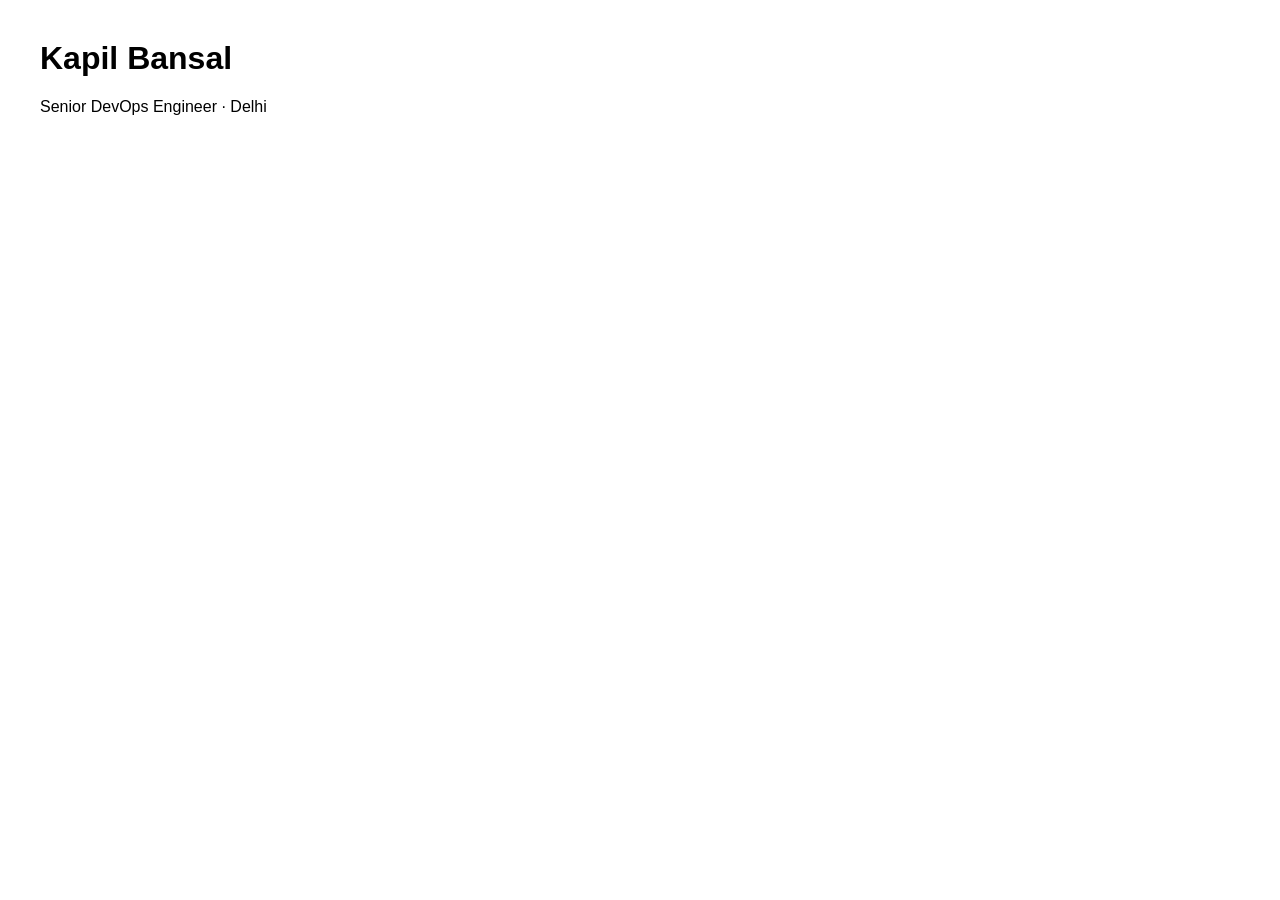
==== resume.html @ e17fa658 "Create resume.html" ====
<!DOCTYPE html>
<html>
<head>
  <title>Kapil Bansal – Resume</title>
  <style>
    body { font-family: Arial; margin: 40px; }
    @media print { body { margin: 10mm } }
  </style>
</head>
<body>
  <h1>Kapil Bansal</h1>
  <p>Senior DevOps Engineer · Delhi</p>
</body>
</html>
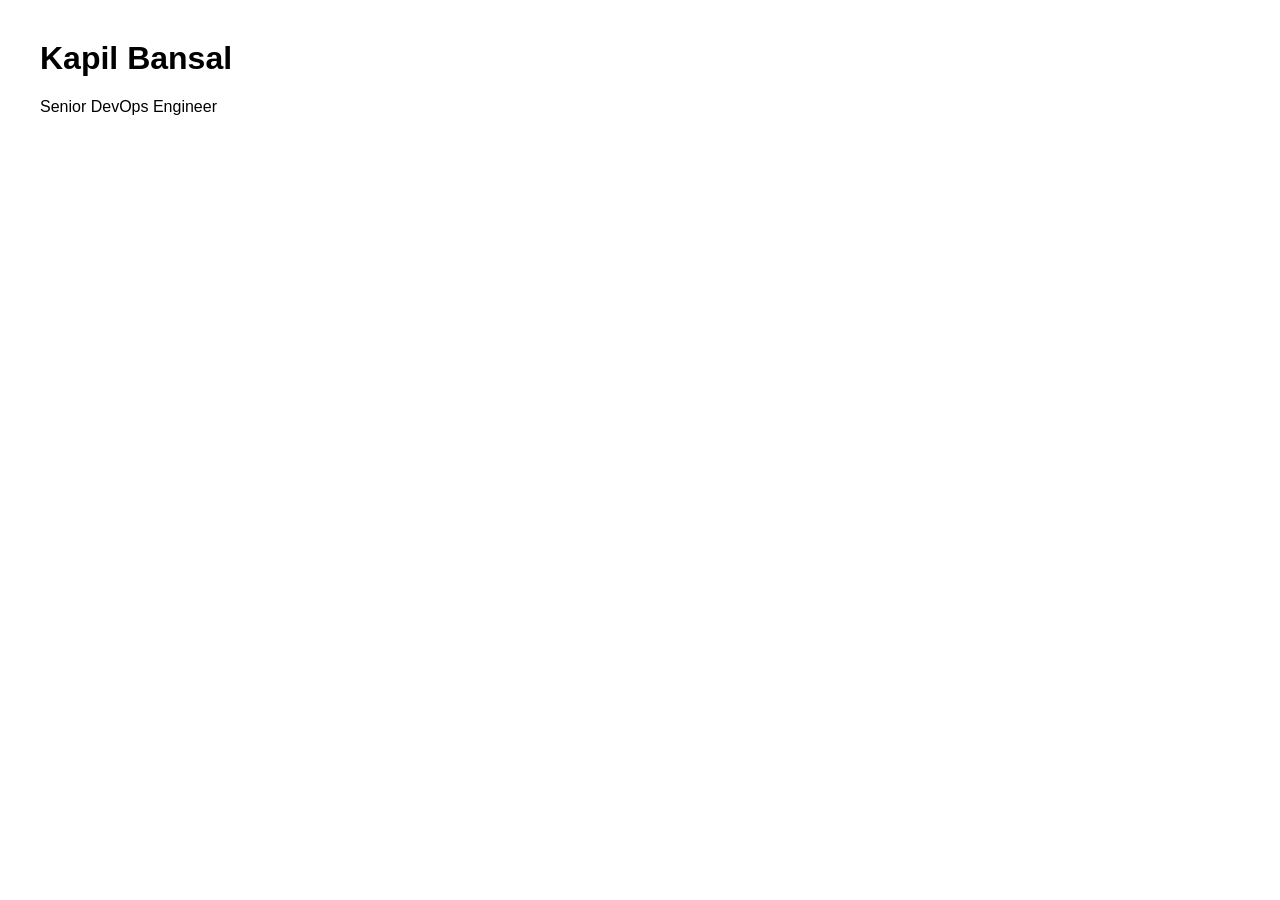
==== commit 491263ab: "Update resume.html" ====
--- a/resume.html
+++ b/resume.html
@@ -1,14 +1,14 @@
 <!DOCTYPE html>
 <html>
 <head>
-  <title>Kapil Bansal – Resume</title>
+  <title>Kapil Bansal — Resume</title>
   <style>
     body { font-family: Arial; margin: 40px; }
-    @media print { body { margin: 10mm } }
+    @media print { body { margin: 10mm; } }
   </style>
 </head>
 <body>
   <h1>Kapil Bansal</h1>
-  <p>Senior DevOps Engineer · Delhi</p>
+  <p>Senior DevOps Engineer</p>
 </body>
 </html>
